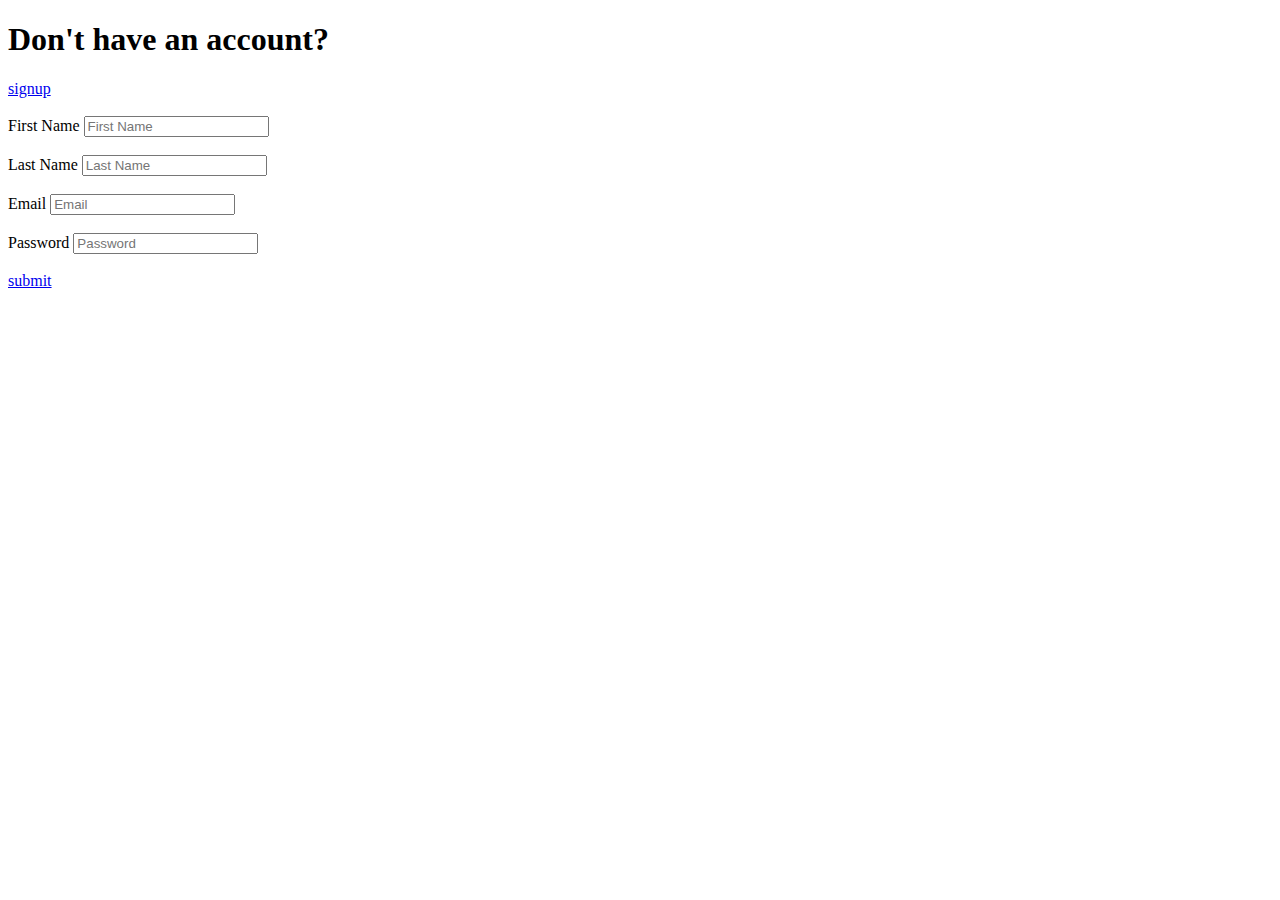
==== signup.html @ 7af3fc19 "first commit" ====
<!DOCTYPE html>
<html lang="en">
<head>
    <meta charset="UTF-8">
    <meta http-equiv="X-UA-Compatible" content="IE=edge">
    <meta name="viewport" content="width=device-width, initial-scale=1.0">
    <title>signup</title>
</head>
<body>
    <form class="form">
     <h1>Don't have an account?</h1><a href="index.html">signup</a>
     <br>
     <br>
          <label for="firstname">First Name</label>
          <input type="text" placeholder="First Name"/>
          <br>
          <br>
          <label for="Lastname">Last Name</label>
          <input type="text" placeholder="Last Name"/>
          <br>
          <br>
          <label for="email">Email</label>
          <input type="email" placeholder="Email"/>
          <br>
          <br>
          <label for="password">Password</label>
          <input type="password" placeholder="Password"/>
          <br>
          <br>
          <a href="tables.html">submit</a>
       </form>
          </body>
         </html>
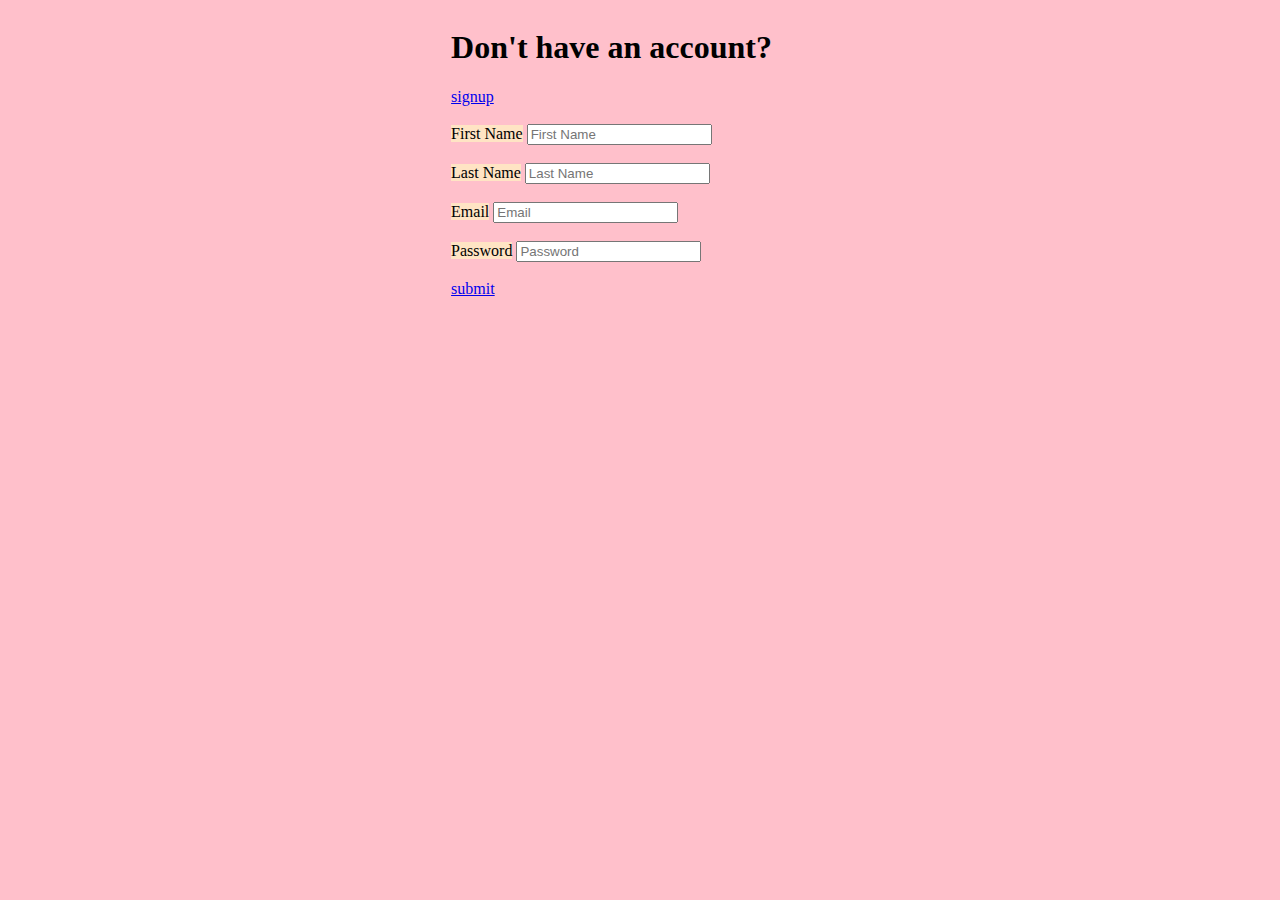
==== commit 50258d8f: "first commit" ====
--- a/signup.html
+++ b/signup.html
@@ -6,6 +6,7 @@
     <meta name="viewport" content="width=device-width, initial-scale=1.0">
     <title>signup</title>
 </head>
+<link rel="stylesheet" href="style.css">
 <body>
     <form class="form">
      <h1>Don't have an account?</h1><a href="index.html">signup</a>
--- a/style.css
+++ b/style.css
@@ -0,0 +1,26 @@
+body{
+    background-color: pink;
+}
+label{
+    background-color: bisque;
+}
+#image{
+    width: 500px;
+
+}
+.form{
+    float: right;
+    margin-right: 500px;
+    table-layout: fixed;
+    
+}
+.table, th, td{ border: solid;
+    
+
+}
+
+
+
+
+
+  